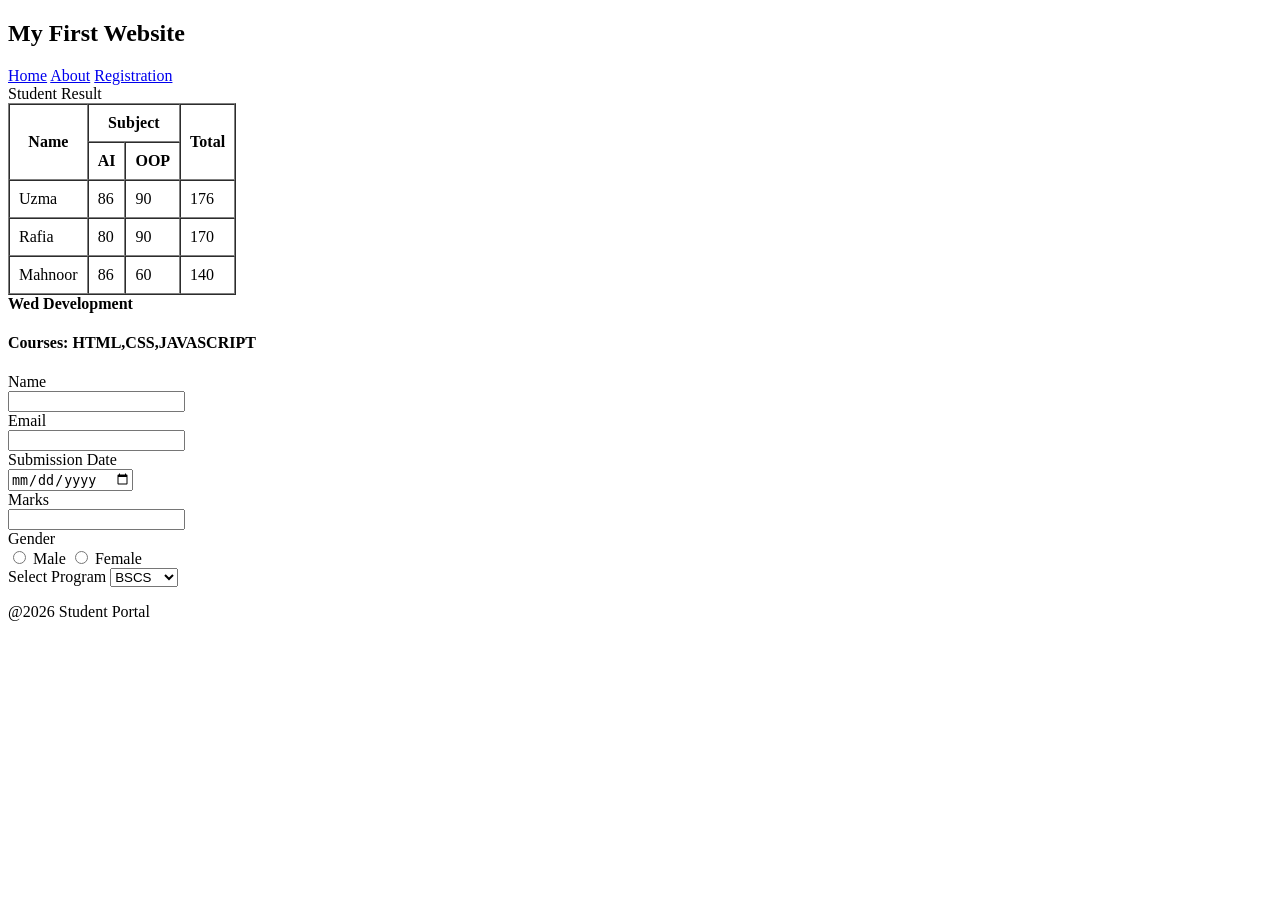
==== index2.html @ ec8433de "intitial commit" ====
<!DOCTYPE html>
<html lang="en">
<head>
    <meta charset="UTF-8">
    <meta name="viewport" content="width=device-width, initial-scale=1.0">
    <title>Lab Task</title>
</head>
<body>
    <header>
        <h2>My First Website</h2>
        <nav>
          <a href="#">Home</a>
          <a href="#">About</a>
          <a href="/registration.html">Registration</a>
        </nav>
    </header>
    <main>
      <section>
       <table border="1" cellspacing="0" cellpadding="9">
       
       <tbody>
        <tr colspan="3">Student Result</tr>
       <tr>
        <th rowspan="2" >Name</th>
        <th colspan="2">Subject</th>
        <th rowspan="2"> Total</th>
       </tr>
       <tr>
        <th>AI</th>
        <th>OOP</th>
       </tr>

       <tr>
         <td>Uzma</td>
         <td>86</td>
         <td>90</td>
         <td>176</td>
       </tr>
       <tr>
         <td>Rafia</td>
         <td>80</td>
         <td>90</td>
         <td>170</td>
       </tr>
       <tr>
         <td>Mahnoor</td>
         <td>86</td>
         <td>60</td>
         <td>140</td>
       </tr>
       </tbody>
       </table>
<artical><b>Wed Development</b>
    <h4>Courses: HTML,CSS,JAVASCRIPT</h4>
</artical>
 </section>
 <form>
 <label for="fname">Name</label>
 <br>
 <input type="text" id="fname" >
 <br>
 <label for="email">Email</label>
 <br>
 <input type="email" id="email" >
<br>
<lable for="date">Submission Date</lable>
<br>
<input type="date"  id="date">
<br>
<lable for="marks">Marks</lable>
<br>
<input type="number"  id="marks">
<br>



<lable for="gender">Gender</lable>
<br>
<input type="radio" id="gender" name="gender" >
<lable for="gender">Male</lable>
<input type="radio" id="gender" name="gender" >
<lable for="gender">Female</lable>
<br>

<lable for="program">Select Program</lable>
<select name="Select Program" id=" Select Program">
<option value="BSCS">BSCS</option>
<option value="BSAI">BSAI</option>
<option value="BSDS">BSDS</option>
<option value="BSSE">BSSE</option>
<option value="BSCYS">BSCYS</option>
</select>
 </form>
    </main>
    <footer>
        <p>@2026 Student Portal </p>
    </footer>
</body>
</html>
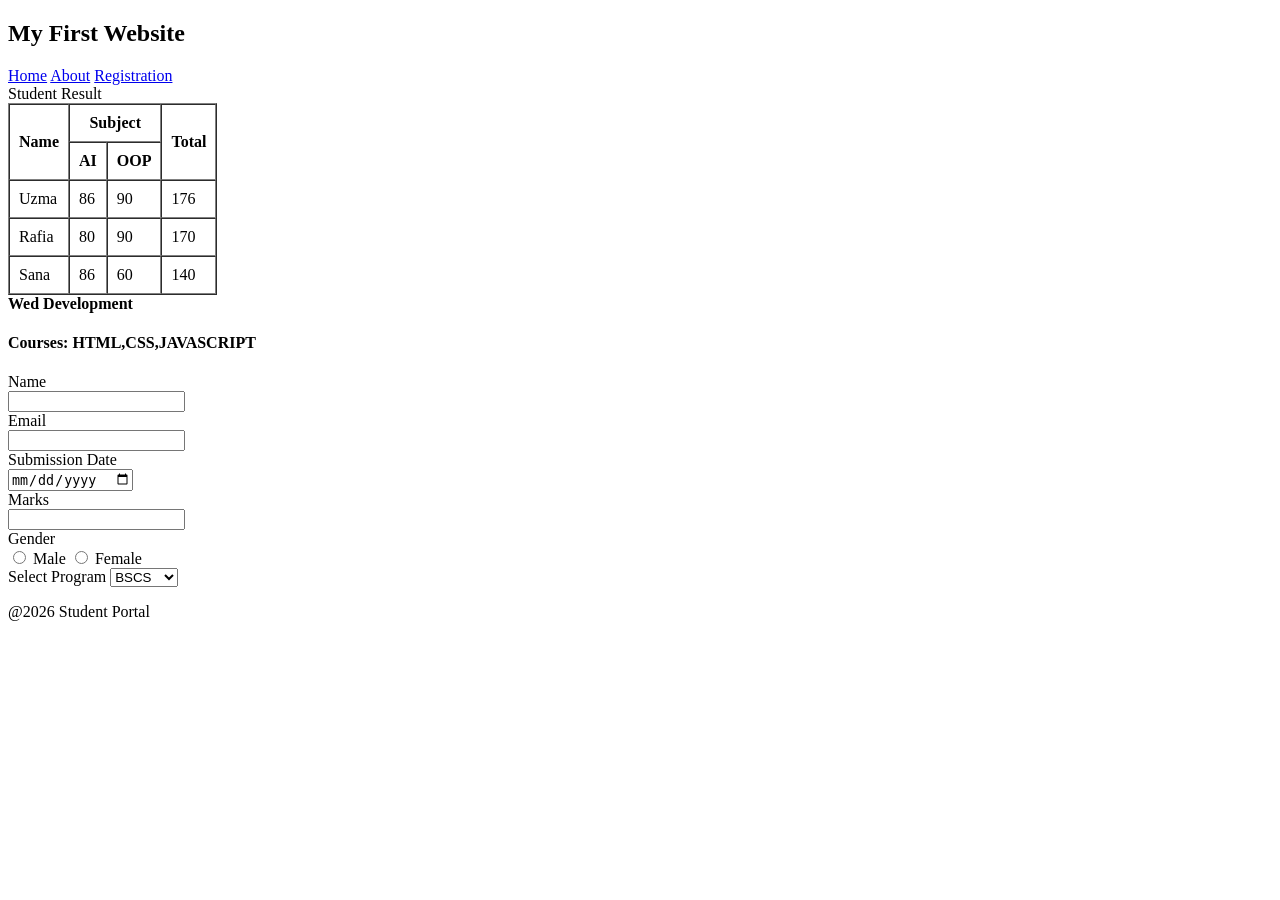
==== commit b00f4413: "take changes" ====
--- a/index2.html
+++ b/index2.html
@@ -43,7 +43,7 @@
          <td>170</td>
        </tr>
        <tr>
-         <td>Mahnoor</td>
+         <td>Sana</td>
          <td>86</td>
          <td>60</td>
          <td>140</td>
